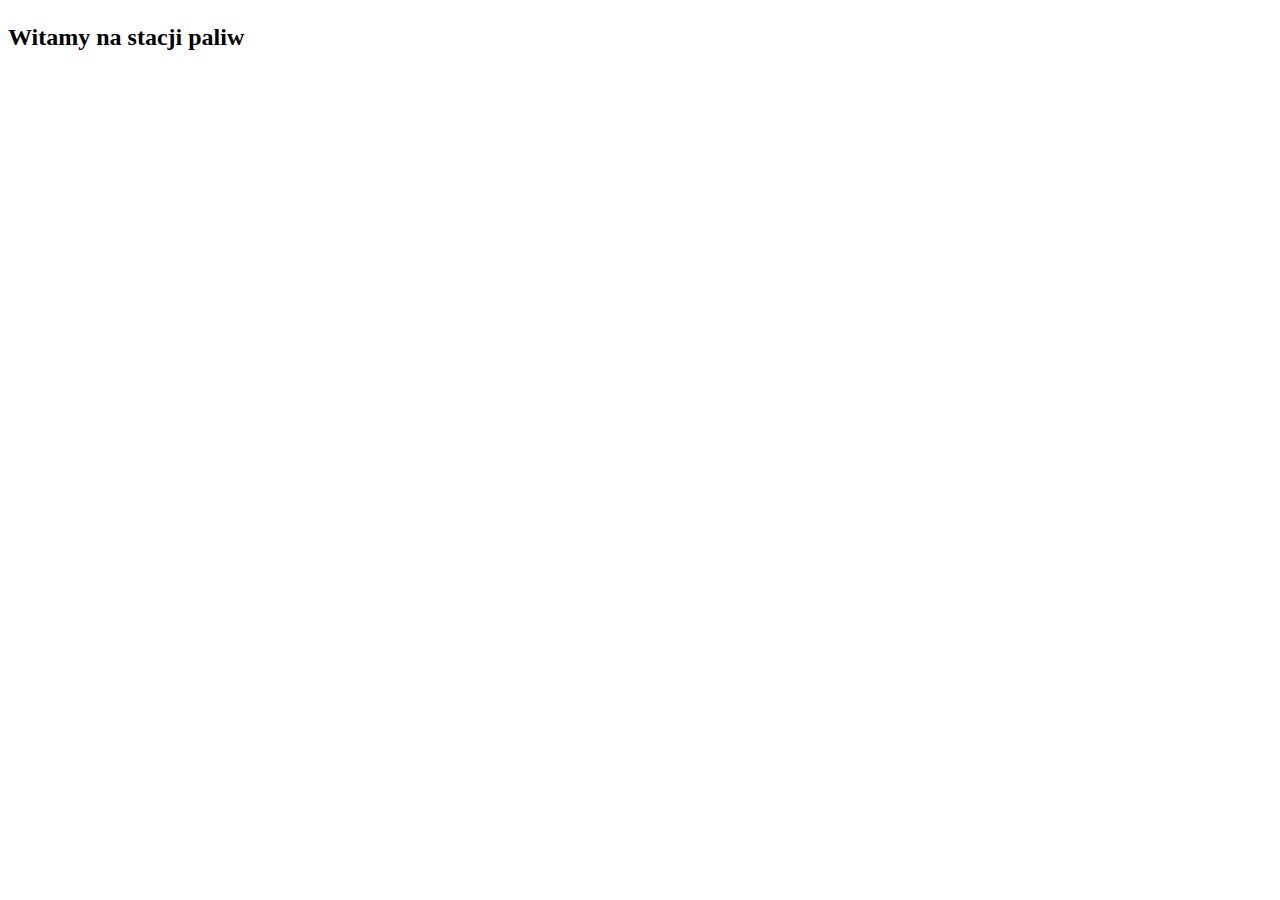
==== EE.09-02-20.01-SG/stacja nowakowski.html @ 99362a64 "Add files via upload" ====
<!doctypehtml>
<hmtl>
<head>
   <meta charset="UTF-8">
	<title>Nasza stacja paliw</title>
	</head>
	<body>
	<header>
	<h2> <p>Witamy na stacji paliw</p> </h2>
	</header>
	</body>
	</html>
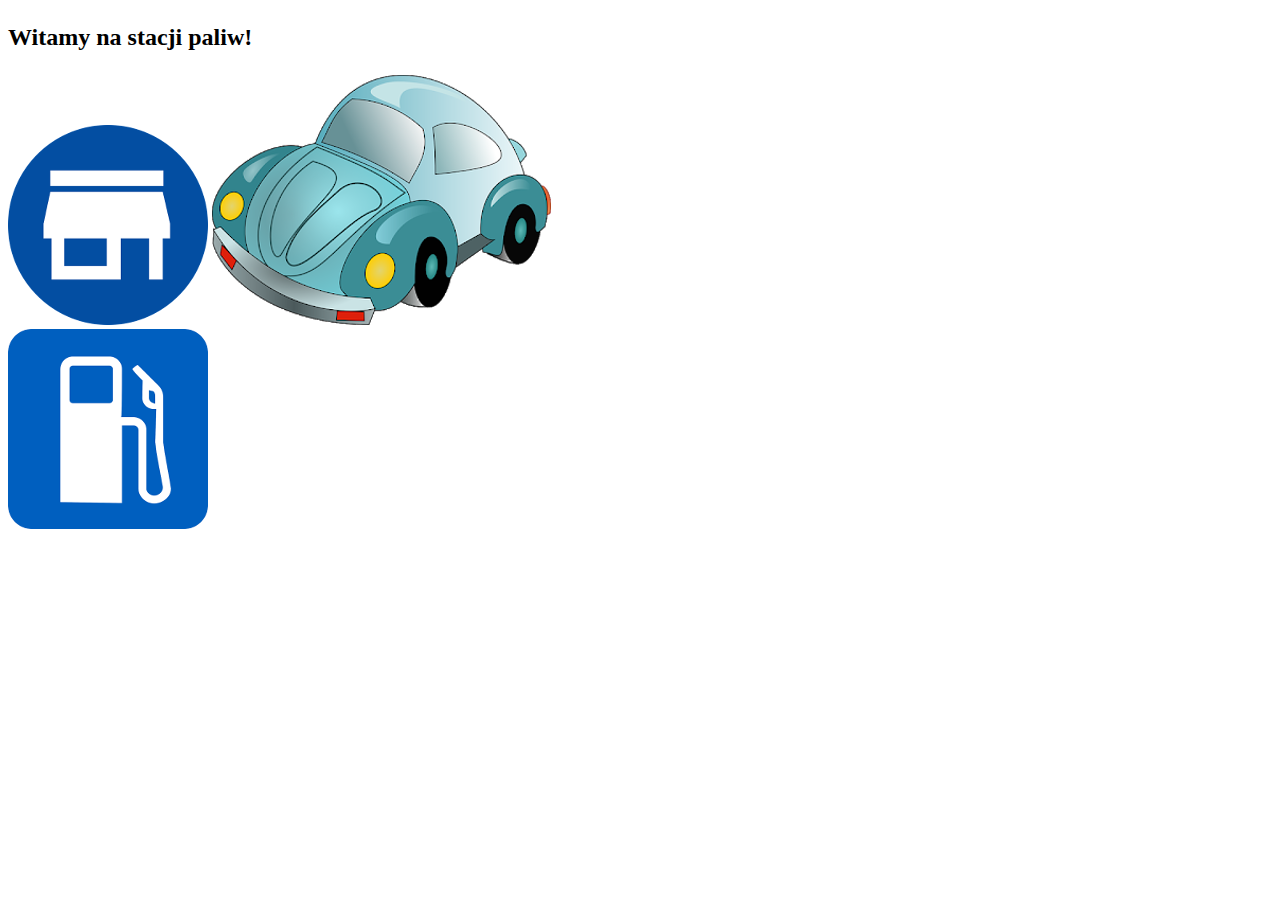
==== commit 2082fdb3: "Add files via upload" ====
--- a/EE.09-02-20.01-SG/stacja nowakowski.html
+++ b/EE.09-02-20.01-SG/stacja nowakowski.html
@@ -6,8 +6,13 @@
 	</head>
 	<body>
 	<header>
-	<h2> <p>Witamy na stacji paliw</p> </h2>
+	<h2> <p style "text-align: center">Witamy na stacji paliw!</p> </h2>
 	</header>
+	  <img src="home (1).png">
+     <img src="samochod.png">
+	<br>
+      <img src="znak.png">
+	<br/>
 	</body>
 	</html>
 	
